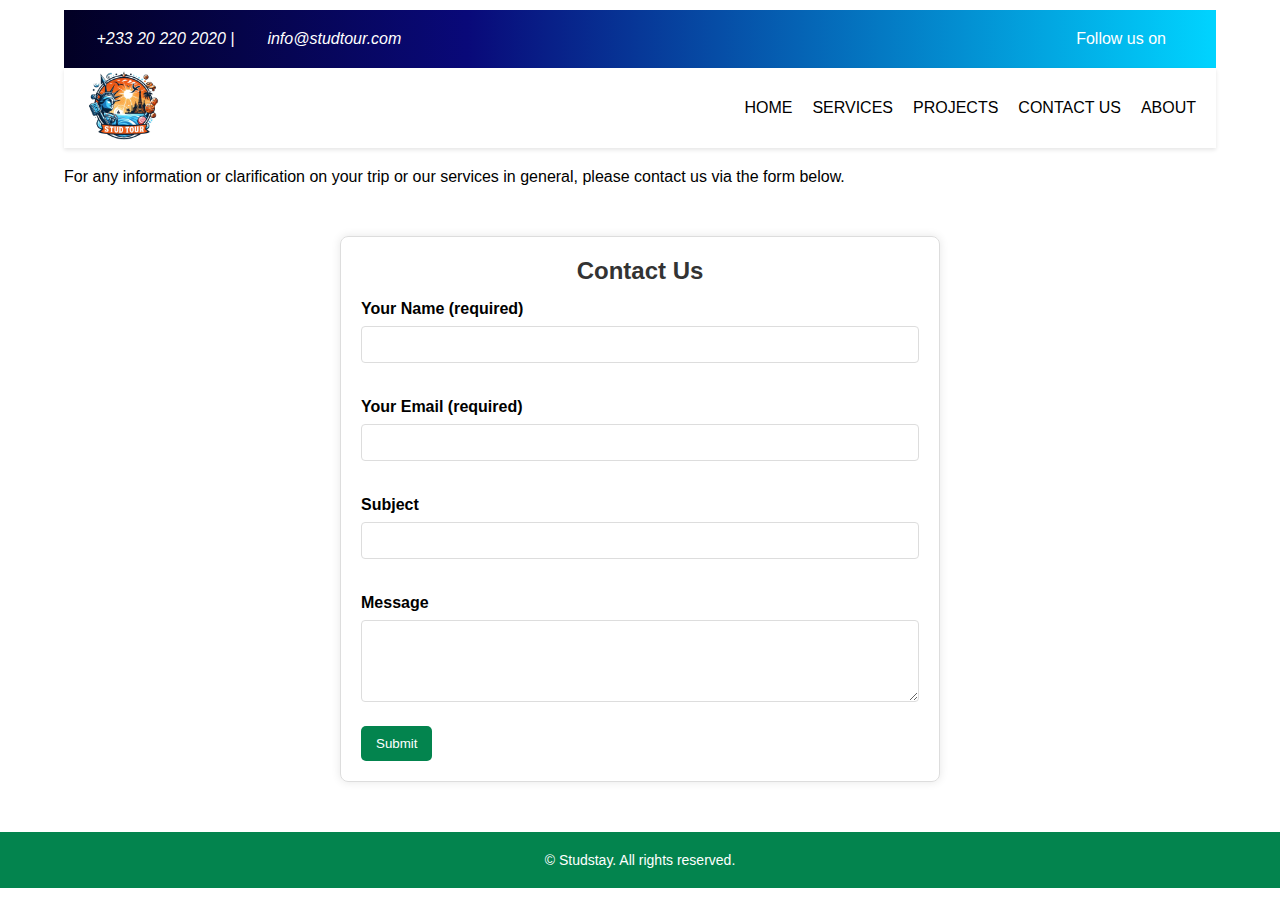
==== contactus.html @ 8ccebde2 "New Update 1 jan 2024" ====
<!DOCTYPE html>
<html lang="en">

<head>
    <meta charset="UTF-8">
    <meta name="viewport" content="width=device-width, initial-scale=1.0">
    <link rel="stylesheet" href="styles.css">
    <title>Contact Us | Studstay</title>
</head>

<body>
    <div class="container">
        <div class="infoBar">
            <i class="fa fa-volume-control-phone" aria-hidden="true">&ensp; +233 20 220 2020 |&ensp;
                <i class="fa fa-envelope" aria-hidden="true">&ensp;&ensp; info@studtour.com</i>
            </i>
            <div id="socialmedia"> Follow us on
                <a href="#"><i class="fa fa-instagram" aria-hidden="true"></i></a>
                <a href="#"><i class="fa fa-facebook" aria-hidden="true"></i></a>
                <a href="#"><i class="fa fa-twitter" aria-hidden="true"></i></a>
            </div>
        </div>
        <nav>
            <a href="index.html">
                <div class="logo"><img src="imgaes/applogo.png" width="80px" height="80px" /></div>
            </a>
            <div class="menu-icon" onclick="toggleMenu()">
                <div></div>
                <div></div>
                <div></div>
            </div>
            <ul class="nav-links">
                <li><a href="index.html">HOME</a></li>
                <li><a href="#">SERVICES</a></li>
                <li><a href="#">PROJECTS</a></li>
                <li><a href="contact.html">CONTACT US</a></li>
                <li><a href="aboutus.html">ABOUT</a></li>
            </ul>
        </nav>
        <p style="margin-top: 20px;">For any information or clarification on your trip or our services in general,
            please contact us via the form
            below.</p>
        <div class="contact-form">
            <h2>Contact Us</h2>
            <form action="#" method="post">
                <label for="name">Your Name <span>(required)</span></label>
                <input type="text" id="name" name="name" required>

                <label for="email">Your Email <span>(required)</span></label>
                <input type="email" id="email" name="email" required>

                <label for="subject">Subject</label>
                <input type="text" id="subject" name="subject">

                <label for="message">Message</label>
                <textarea id="message" name="message" rows="4"></textarea>

                <button type="submit">Submit</button>
            </form>
        </div>

    </div>

    <div class="footer">
        <p id="copyright" class="copyright">© Studstay. All rights reserved.</p>
    </div>

    <script src="app.js"></script>
</body>

</html>
---- styles.css ----
* {
    box-sizing: border-box;
    margin: 0;
    padding: 0;
}

body {
    font-family: Arial, sans-serif;
    margin-top: 0;
    /* No initial margin */
    padding-top: 10px;

}

.infoBar {
    width: 100%;
    align-items: center;
    color: white;
    display: flex;
    padding: 20px;
    background: rgb(2, 0, 36);
    background: linear-gradient(90deg, rgba(2, 0, 36, 1) 0%, rgba(9, 9, 121, 1) 35%, rgba(0, 212, 255, 1) 100%);
}

#socialmedia {
    margin-left: auto;
    color: white;

}

#socialmedia a {
    margin-left: 10px;
    color: white;

}

nav {
    height: 80px;
    width: 100%;
    display: flex;
    justify-content: space-between;
    align-items: center;
    background-color: white;
    padding: 20px;
    box-shadow: 0 2px 4px rgba(0, 0, 0, 0.1);
    z-index: 100;

}




.logo {
    font-size: 24px;
    font-weight: bold;
    transition: 0.6s;
}

.nav-links {
    list-style: none;
    display: flex;
    gap: 20px;
}

.nav-links a {
    text-decoration: none;
    color: black;
    transition: color 0.3s ease;
}

@media screen and (max-width: 768px) {
    nav {
        position: relative;

    }

    ul {
        background-color: white;
    }

    .nav-links {
        flex-direction: column;
        align-items: center;
        display: none;
        text-align: center;
        background-color: white;
    }

    .menu-icon {
        display: block;

    }

    .menu-icon div {
        width: 25px;
        height: 3px;
        background-color: black;
        margin: 6px 0;
        transition: 0.4s;

    }

    .menu-icon.active div:nth-child(1) {
        transform: rotate(-45deg) translate(-5px, 6px);

    }

    .menu-icon.active div:nth-child(2) {
        opacity: 0;
    }

    .menu-icon.active div:nth-child(3) {
        transform: rotate(45deg) translate(-5px, -6px);
    }

    .nav-links.active {
        display: flex;
        flex-direction: column;
        background-color: white;
    }
}

.nav-links a:hover {
    color: green;
}

#topBanner {
    background-image: url("/imgaes/banner-img.jpg");
    background-repeat: no-repeat;
    background-position: center;
    background-size: cover;
    width: 100%;
    height: 100vh;

}

@font-face {
    font-family: garamond;
    src: url(/fonts/garamondm.ttf);
    font-weight: bold;
}

@font-face {
    font-family: garamonditalic;
    src: url(/fonts/EBGaramond-Italic.ttf);
    font-weight: bold;
}

h1 {
    font-family: garamond;
    font-size: 50px;
}

#topDiv {
    text-align: center;
    padding: 50px 0;
}

#tagline {
    font-family: garamonditalic;
    color: green;
    font-size: 24px;
}

#div1 {
    background-image: url("/imgaes/dubai.jpg");
    background-repeat: no-repeat;
    background-position: center;
    background-size: cover;
    width: 100%;
    height: 30vh;
    display: flex;
    justify-content: center;
    align-items: center;
    color: white;
    /* Text color for better contrast */
    text-align: center;
    /* Center text */
    font-family: garamond;
    font-size: 24px;
}

#tagline2 {
    margin: 0;
    font-size: 16px;
    color: black;
}

#Packages-header {
    background-color: #313041;
    color: white;
    text-align: center;
    padding: 20px 0;
    margin-top: 20px;

}

#Packages-header p,
#Packages-header h1 {
    font-family: garamond;
    margin: 0;
}

#packages-list {
    display: grid;
    gap: 20px;
    grid-template-columns: repeat(2, 1fr);
}

.container {
    width: 90%;
    max-width: 1200px;
    margin: 0 auto;
}

.card {
    display: flex;
    margin: 20px auto;
    width: 500px;
    border: 1px solid #ddd;
    border-radius: 8px;
    overflow: hidden;
    box-shadow: 0 0 10px rgba(0, 0, 0, 0.1);

}

.card img {
    width: 100%;
    height: 200px;
    margin: 20px;
    border-radius: 10%;

}

.card-content {
    padding: 20px;
    text-align: center;
}

.card-content h2 {
    font-size: 18px;
    margin-bottom: 10px;
}

.card-content p {
    font-size: 14px;
    color: #666;
    margin-bottom: 15px;
}

.book-now-btn {
    background-color: #38b6ff;
    color: #fff;
    border: none;
    padding: 10px 15px;
    border-radius: 5px;
    cursor: pointer;
    transition: background-color 0.3s ease;
}

.book-now-btn:hover {
    background-color: #1f8cc4;
}

/* Media query for smaller screens */
@media (max-width: 700px) {
    .card {
        width: 100%;
        flex-wrap: wrap;
    }

    .card img {
        width: 100%;
        height: auto;
        margin: auto;
        border-radius: 0%;
    }

    .card-content {
        text-align: center;
    }

    #packages-list {
        grid-template-columns: 1fr;
        /* Set a single column for smaller screens */
    }

    #city-header {
        font-size: 24px;
        text-align: center;
    }

}

.footer {
    background-color: #03844E;
    color: #fff;
    text-align: center;
    padding: 20px 0;
    bottom: 0;
    width: 100%;
}

.copyright {
    font-size: 14px;
}

.float {
    position: fixed;
    width: 60px;
    height: 60px;
    bottom: 40px;
    right: 40px;
    background-color: #25d366;
    color: #FFF;
    border-radius: 50px;
    text-align: center;
    font-size: 30px;
    box-shadow: 2px 2px 3px #999;
    z-index: 100;
}

.my-float {
    margin-top: 16px;
}

.contact-form {
    max-width: 600px;
    margin: 50px auto;
    padding: 20px;
    border: 1px solid #ddd;
    border-radius: 8px;
    box-shadow: 0 0 10px rgba(0, 0, 0, 0.1);
}

.contact-form h2 {
    text-align: center;
    color: #333;
}

.contact-form label {
    display: block;
    margin-top: 15px;
    font-weight: bold;
}

.contact-form input,
.contact-form textarea {
    width: 100%;
    padding: 10px;
    margin-top: 8px;
    margin-bottom: 20px;
    box-sizing: border-box;
    border: 1px solid #ddd;
    border-radius: 4px;
}

.contact-form textarea {
    resize: vertical;
}

.contact-form button {
    background-color: #03844E;
    color: #fff;
    padding: 10px 15px;
    border: none;
    border-radius: 5px;
    cursor: pointer;
    transition: background-color 0.3s ease;
}

.contact-form button:hover {
    background-color: #1f8cc4;
}

/*about me expandable div*/
.morecontent span {
    display: none;

}

.morelink {
    display: block;
}

.more {
    padding: 10px;
    /* Set the maximum height for initial display */
    overflow: hidden;
    position: relative;
    margin: 20px;
    border: 1px solid #ddd;
    border-radius: 8px;
    transition: max-height 0.3s ease-in-out;
    font-family: garamond;
    font-size: 18px;
}

.more-header {
    text-align: center;
    margin-top: 20px;
}

:root {
    --size: 120px;
    --radius: calc(var(--size) * 20 / 100);
}

main {
    display: flex;
    flex-wrap: wrap;
    justify-content: center;
    align-items: center;
    height: 30vh;
    width: 100%;
    margin: auto;
}

.image-card {
    width: var(--size);
    height: var(--size);
    border-radius: var(--radius);
    position: relative;
    background-size: cover;
    margin: calc(var(--size) * 20 / 100);

}

.image-card:before {
    content: "";
    position: absolute;
    width: 90%;
    height: 100%;
    background-image: inherit;
    background-size: cover;
    border-radius: var(--radius);
    z-index: -1;
    filter: blur(12px);
    opacity: 0.6;
    left: 50%;
    transform: translate(-50%, 10%);
}

.image-card:hover {
    cursor: pointer;
}

.overlay {
    position: absolute;
    bottom: 0;
    left: 0;
    width: 100%;
    padding: 20px;
    box-sizing: border-box;
    background: rgba(0, 0, 0, 0.5);
    border-bottom-left-radius: 20px;
    border-bottom-right-radius: 20px;
    text-align: center;
}

@media (max-width: 600px) {
    #topDiv {
        padding: 20px 10px;
        margin-top: 280px;
    }


}

/* Testimonials */
.testimonials {
    padding-bottom: 2.2em;
    text-align: center;
    color: #666;
}

.testimonials h1 {
    color: #222;
    font-size: 1.3em;
}

.testimonials .test-body {
    padding: 1em;
}

.testimonials .item {
    text-align: center;
    padding: 1em 0;
}

.testimonials img {
    width: 4.8em;
    height: 4.8em;
    border-radius: 50%;
}

.testimonials .name {
    color: blue;
}

.testimonials .desig {
    font-size: 0.7em;
    padding: 0.5em 0;
    color: #777;
}

.testimonials .share {
    margin: 0 auto;
    width: 5em;
    display: -webkit-box;
    display: -ms-flexbox;
    display: flex;
    -webkit-box-pack: justify;
    -ms-flex-pack: justify;
    justify-content: space-between;
}

.testimonials i {
    color: #bfbfbf;
    padding: 0.5em 0;
    -webkit-transition: all 0.5s;
    -o-transition: all 0.5s;
    transition: all 0.5s;
    cursor: pointer;
}

.testimonials i:hover {
    color: blue;
}

.testimonials p {
    max-width: 27em;
    margin: 0 auto;
    font-size: 0.8em;
}

.testimonials button {
    font-size: 1em;
    background-color: blue;
    color: white;
    padding: 0.8em 2em;
    border-radius: 2em;
    border: 0;
    cursor: pointer;
    -webkit-transition: all 0.2s;
    -o-transition: all 0.2s;
    transition: all 0.2s;
}

.testimonials button:hover {
    background-color: #444;
}

@media (min-width: 38.4rem) {
    .testimonials {
        font-size: 1.2em;
    }

    .testimonials .test-body {
        display: -webkit-box;
        display: -ms-flexbox;
        display: flex;
        -webkit-box-pack: center;
        -ms-flex-pack: center;
        justify-content: center;
    }

    .testimonials p {
        text-align: left;
        padding: 1em;
    }
}
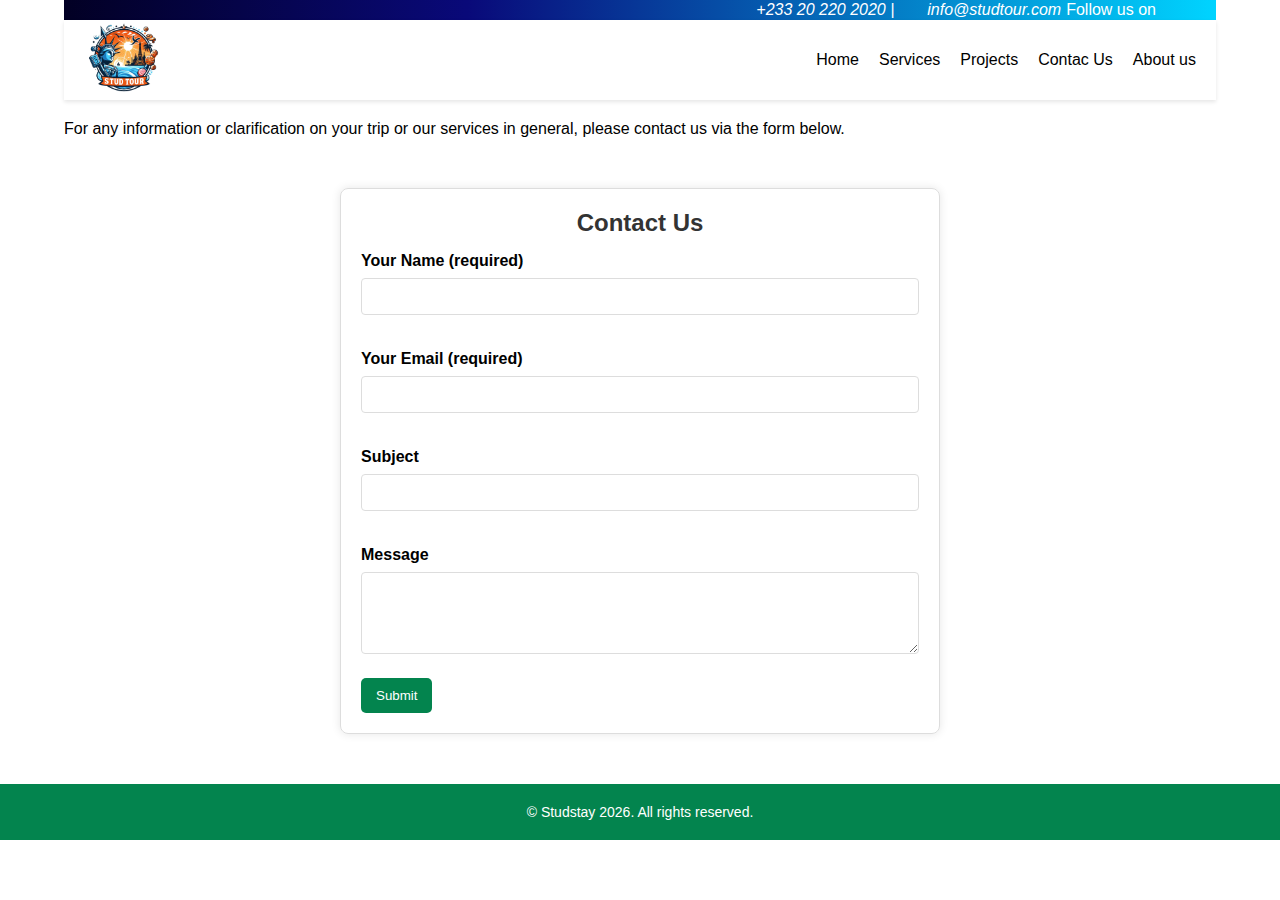
==== commit 6463a71e: "new update 31 jan2024" ====
--- a/contactus.html
+++ b/contactus.html
@@ -30,11 +30,11 @@
                 <div></div>
             </div>
             <ul class="nav-links">
-                <li><a href="index.html">HOME</a></li>
-                <li><a href="#">SERVICES</a></li>
-                <li><a href="#">PROJECTS</a></li>
-                <li><a href="contact.html">CONTACT US</a></li>
-                <li><a href="aboutus.html">ABOUT</a></li>
+                <li><a href="index.html">Home</a></li>
+                <li><a href="#">Services</a></li>
+                <li><a href="#">Projects</a></li>
+                <li><a href="contactus.html">Contac Us</a></li>
+                <li><a href="aboutus.html">About us</a></li>
             </ul>
         </nav>
         <p style="margin-top: 20px;">For any information or clarification on your trip or our services in general,
--- a/styles.css
+++ b/styles.css
@@ -2,34 +2,35 @@
     box-sizing: border-box;
     margin: 0;
     padding: 0;
+
 }
 
 body {
-    font-family: Arial, sans-serif;
+    font-family: 'Lato', sans-serif;
     margin-top: 0;
-    /* No initial margin */
-    padding-top: 10px;
+
 
 }
 
 .infoBar {
     width: 100%;
-    align-items: center;
+    justify-content: end;
     color: white;
     display: flex;
-    padding: 20px;
+    align-items: center;
     background: rgb(2, 0, 36);
     background: linear-gradient(90deg, rgba(2, 0, 36, 1) 0%, rgba(9, 9, 121, 1) 35%, rgba(0, 212, 255, 1) 100%);
 }
 
 #socialmedia {
-    margin-left: auto;
+    display: flex;
     color: white;
-
+    margin-left: 5px;
+    align-items: center;
 }
 
 #socialmedia a {
-    margin-left: 10px;
+    margin: 10px;
     color: white;
 
 }
@@ -66,58 +67,8 @@
     text-decoration: none;
     color: black;
     transition: color 0.3s ease;
-}
-
-@media screen and (max-width: 768px) {
-    nav {
-        position: relative;
-
-    }
-
-    ul {
-        background-color: white;
-    }
-
-    .nav-links {
-        flex-direction: column;
-        align-items: center;
-        display: none;
-        text-align: center;
-        background-color: white;
-    }
-
-    .menu-icon {
-        display: block;
-
-    }
-
-    .menu-icon div {
-        width: 25px;
-        height: 3px;
-        background-color: black;
-        margin: 6px 0;
-        transition: 0.4s;
-
-    }
-
-    .menu-icon.active div:nth-child(1) {
-        transform: rotate(-45deg) translate(-5px, 6px);
-
-    }
-
-    .menu-icon.active div:nth-child(2) {
-        opacity: 0;
-    }
-
-    .menu-icon.active div:nth-child(3) {
-        transform: rotate(45deg) translate(-5px, -6px);
-    }
-
-    .nav-links.active {
-        display: flex;
-        flex-direction: column;
-        background-color: white;
-    }
+    font-family: 'Lato', sans-serif;
+    font-weight: 700px;
 }
 
 .nav-links a:hover {
@@ -176,14 +127,15 @@
     /* Text color for better contrast */
     text-align: center;
     /* Center text */
-    font-family: garamond;
+
     font-size: 24px;
 }
 
 #tagline2 {
     margin: 0;
-    font-size: 16px;
-    color: black;
+    font-size: 20px;
+    color: white;
+    font-family: 'Lato', 'sans-serif';
 }
 
 #Packages-header {
@@ -192,6 +144,7 @@
     text-align: center;
     padding: 20px 0;
     margin-top: 20px;
+    transform: skewX(-10deg);
 
 }
 
@@ -262,34 +215,67 @@
     background-color: #1f8cc4;
 }
 
-/* Media query for smaller screens */
-@media (max-width: 700px) {
-    .card {
-        width: 100%;
-        flex-wrap: wrap;
-    }
-
-    .card img {
-        width: 100%;
-        height: auto;
-        margin: auto;
-        border-radius: 0%;
-    }
-
-    .card-content {
-        text-align: center;
-    }
-
-    #packages-list {
-        grid-template-columns: 1fr;
-        /* Set a single column for smaller screens */
-    }
-
-    #city-header {
-        font-size: 24px;
-        text-align: center;
-    }
-
+.band {
+    color: #fff;
+    background: rgb(2, 0, 36);
+    background: linear-gradient(90deg, rgba(2, 0, 36, 1) 0%, rgba(9, 9, 121, 1) 35%, rgba(0, 212, 255, 1) 100%);
+    width: 100%;
+    margin: 20px;
+    display: flex;
+    justify-content: space-between;
+    align-items: center;
+    padding: 15px 10px;
+    margin-bottom: 100px;
+    border: 1px solid #ffffff40;
+    box-shadow: 0px 20px 32px 0 rgba(31, 38, 135, 0.37);
+    backdrop-filter: blur(4px);
+    font-size: 20px;
+    font-weight: 700;
+    transform: skewX(-3deg);
+}
+
+.band img {
+    width: 30px;
+    height: 30px;
+}
+
+.services-container {
+    align-items: center;
+    text-align: center;
+    font-size: 24px;
+
+}
+
+.service-card-container {
+    width: 100%;
+    display: grid;
+    grid-template-columns: auto auto auto auto;
+    gap: 20px;
+    padding: 10px;
+    justify-content: center;
+}
+
+.services-cards>div h2 {
+    font-size: 18px;
+    text-align: center;
+
+}
+
+
+.fa-bullhorn {
+    font-size: 24px;
+    color: #0b16b3;
+    margin: 10px;
+}
+
+.services-container h2 {
+    font-size: 18px;
+    padding: 10px;
+}
+
+.services-cards>div h2 {
+    font-size: 14px;
+    cursor: pointer;
 }
 
 .footer {
@@ -458,15 +444,6 @@
     text-align: center;
 }
 
-@media (max-width: 600px) {
-    #topDiv {
-        padding: 20px 10px;
-        margin-top: 280px;
-    }
-
-
-}
-
 /* Testimonials */
 .testimonials {
     padding-bottom: 2.2em;
@@ -495,7 +472,8 @@
 }
 
 .testimonials .name {
-    color: blue;
+    color: rgb(2, 0, 36);
+    ;
 }
 
 .testimonials .desig {
@@ -525,7 +503,8 @@
 }
 
 .testimonials i:hover {
-    color: blue;
+    color: rgb(2, 0, 36);
+    ;
 }
 
 .testimonials p {
@@ -536,7 +515,8 @@
 
 .testimonials button {
     font-size: 1em;
-    background-color: blue;
+    background: rgb(2, 0, 36);
+    background: linear-gradient(90deg, rgba(2, 0, 36, 1) 0%, rgba(9, 9, 121, 1) 35%, rgba(0, 212, 255, 1) 100%);
     color: white;
     padding: 0.8em 2em;
     border-radius: 2em;
@@ -566,7 +546,348 @@
     }
 
     .testimonials p {
-        text-align: left;
+        justify-content: center;
         padding: 1em;
     }
+}
+
+.experience-container {
+    display: flex;
+    flex-wrap: wrap;
+    justify-content: center;
+    align-items: center;
+    width: 100%;
+    margin: auto;
+    font-family: garamond;
+    font-size: 18px;
+
+}
+
+.experience-container p {
+    text-align: center;
+    padding-bottom: 2.2em;
+}
+
+
+
+.sided {
+    width: 100%;
+    font-family: garamond;
+    text-align: center;
+    display: flex;
+    flex-wrap: wrap;
+    justify-content: space-between;
+    align-items: center;
+    max-width: 100%;
+    /* Adjust the max-width as needed */
+    margin: auto;
+    padding: 20px;
+}
+
+.left,
+.right,
+.left2,
+.right2 {
+    flex: 1;
+    margin: auto;
+
+}
+
+.left {
+    order: 1;
+    margin-right: 20px;
+
+}
+
+.right {
+    order: 2;
+    /* Change the order to 1 if you want the right div to appear first */
+}
+
+img {
+    max-width: 100%;
+    height: auto;
+    border-radius: 5px;
+}
+
+.left h2,
+.left2 h2 {
+    font-size: 30px;
+    font-weight: bold;
+}
+
+.sided2 {
+    width: 100%;
+    font-family: garamond;
+    text-align: center;
+    display: flex;
+    flex-wrap: wrap;
+    justify-content: space-between;
+    align-items: center;
+    max-width: 100%;
+    /* Adjust the max-width as needed */
+    margin: auto;
+    padding: 20px;
+}
+
+.left2 {
+    order: 2;
+    margin-left: 20px;
+
+}
+
+.right2 {
+    order: 1;
+    /* Change the order to 1 if you want the right div to appear first */
+}
+
+hr.rounded {
+    border-top: 8px solid #bbb;
+    border-radius: 5px;
+}
+
+.card-container {
+    display: flex;
+    flex-wrap: wrap;
+    justify-content: center;
+    align-items: center;
+    margin-top: 20px;
+}
+
+.des-card {
+    width: 300px;
+    margin: 20px;
+    background-color: #fff;
+    border-radius: 15px;
+    overflow: hidden;
+    box-shadow: 0 4px 8px rgba(0, 0, 0, 0.1);
+    transition: transform 0.3s ease;
+}
+
+.des-card:hover {
+    transform: scale(1.05);
+}
+
+.des-card img {
+    width: 100%;
+    height: 200px;
+    object-fit: cover;
+}
+
+.des-card h2 {
+
+    font-size: 1.5rem;
+    margin: 10px;
+    text-align: center;
+}
+
+.des-card p {
+    margin: 10px;
+    color: #555;
+    text-align: center;
+}
+
+.des-card a {
+    text-decoration: none;
+}
+
+.abt {
+    color: white;
+    background-image: url(imgaes/dubai/Banffavenue2-opt.jpg);
+    background-repeat: no-repeat;
+    background-position: center;
+    background-size: cover;
+    width: 100%;
+    height: 70vh;
+    display: flex;
+    flex-wrap: wrap;
+
+}
+
+.abt h3 {
+    text-align: start;
+    width: 70%;
+    font-size: 2.5rem;
+    margin: 10px;
+}
+
+.abt p {
+    text-align: start;
+    width: 50%;
+    color: #fff;
+
+}
+
+#abt-overlay {
+    bottom: 0;
+    left: 0;
+    width: 100%;
+    padding: 20px;
+    box-sizing: border-box;
+    background: rgba(0, 0, 0, 0.5);
+    border-bottom-left-radius: 20px;
+    border-bottom-right-radius: 20px;
+    text-align: center;
+    font-family: garamond;
+}
+
+.bottom {
+    justify-content: center;
+    font-family: garamond;
+    padding: 10px;
+    background-color: #F7F8F8;
+    width: 100%;
+    height: 70vh;
+    display: flex;
+    flex-wrap: wrap;
+    margin-top: 50px;
+}
+
+.bottom h2 {
+    width: 70%;
+    font-size: 50px;
+    font-weight: bold;
+    text-align: center;
+
+}
+
+/* Media query for smaller screens */
+@media (max-width: 700px) {
+    .card {
+        width: 100%;
+        flex-wrap: wrap;
+    }
+
+    #packages-list {
+        grid-template-columns: auto auto;
+    }
+
+    .card img {
+        width: 100%;
+        height: auto;
+        margin: auto;
+        border-radius: 0%;
+    }
+
+    .card-content {
+        text-align: center;
+    }
+
+    #packages-list {
+        grid-template-columns: 1fr;
+        /* Set a single column for smaller screens */
+    }
+
+    #city-header {
+        font-size: 24px;
+        text-align: center;
+    }
+
+    .dot {
+        visibility: hidden;
+    }
+
+    .infoBar {
+        padding: 10px;
+        font-size: 12px;
+    }
+
+    .band {
+        font-size: 12px;
+        font-weight: 300;
+
+    }
+
+    .band img {
+        width: 20px;
+        height: 20px;
+
+    }
+
+    .service-card-container {
+        display: grid;
+        grid-template-columns: auto auto;
+        gap: 20px;
+        padding: 10px;
+    }
+
+    .sided {
+        flex-direction: column;
+        text-align: center;
+    }
+
+    .sided2 {
+        flex-direction: column;
+        text-align: center;
+    }
+
+    .left,
+    .right,
+    .left2,
+    .right2 {
+        order: 0;
+    }
+
+    #topDiv {
+        padding: 20px 10px;
+        margin-top: 280px;
+    }
+
+    nav {
+        position: relative;
+
+    }
+
+    ul {
+        background-color: white;
+
+    }
+
+    .nav-links {
+        font-family: 'EB Garamond', serif;
+        font-weight: 700px;
+        flex-direction: column;
+        align-items: center;
+        display: none;
+        text-align: center;
+        background-color: white;
+    }
+
+    .menu-icon {
+        display: block;
+
+    }
+
+    .menu-icon div {
+        width: 25px;
+        height: 3px;
+        background-color: black;
+        margin: 6px 0;
+        transition: 0.4s;
+
+    }
+
+    .menu-icon.active div:nth-child(1) {
+        transform: rotate(-45deg) translate(-5px, 6px);
+
+    }
+
+    .menu-icon.active div:nth-child(2) {
+        opacity: 0;
+    }
+
+    .menu-icon.active div:nth-child(3) {
+        transform: rotate(45deg) translate(-5px, -6px);
+    }
+
+    .nav-links.active {
+        display: flex;
+        flex-direction: column;
+        background-color: white;
+    }
+
+    .infoBar {
+        font-size: 9px;
+
+    }
 }